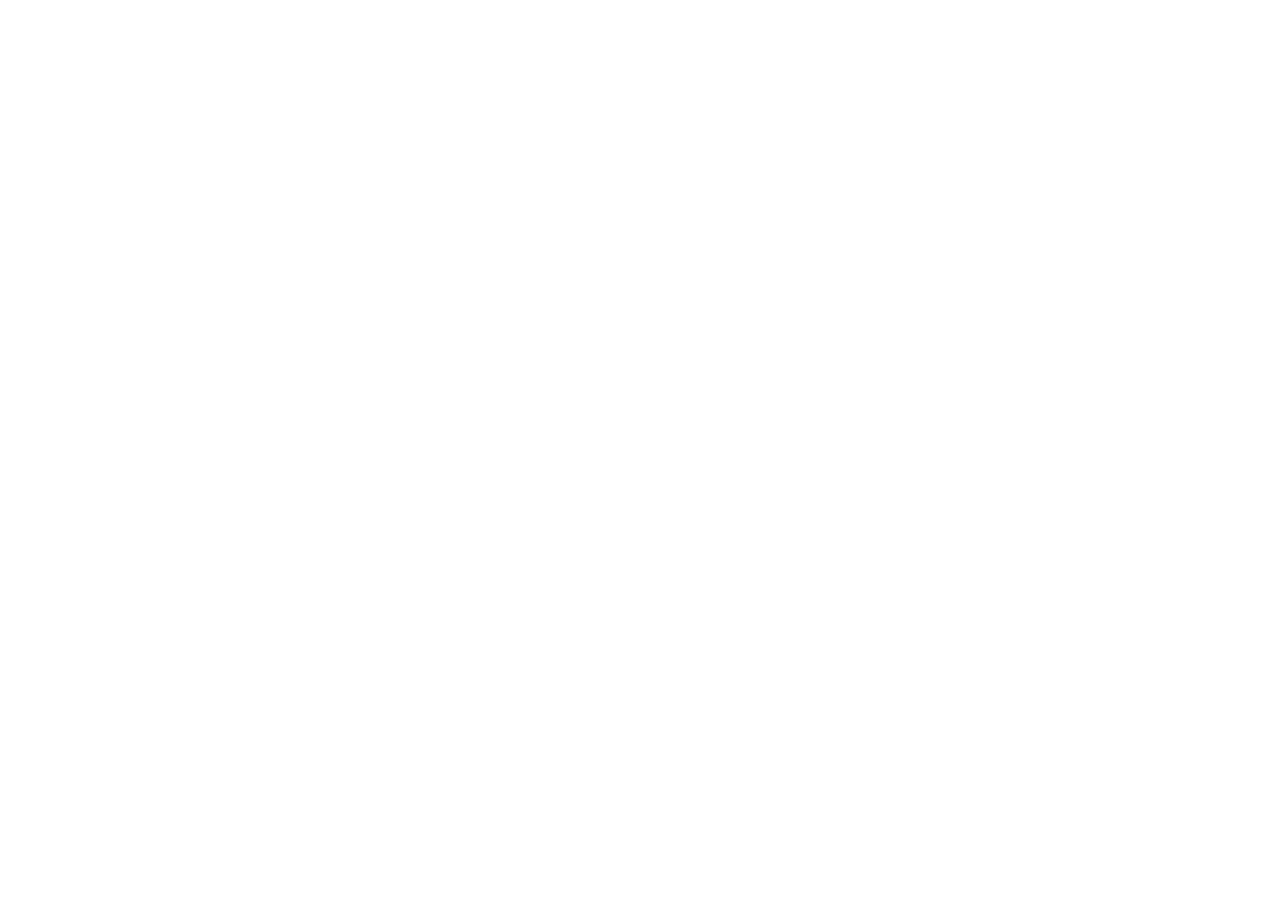
==== index.html @ 05fb0333 "Creación del index.html" ====
<!DOCTYPE html>
<html lang="en">
<head>
    <meta charset="UTF-8">
    <meta http-equiv="X-UA-Compatible" content="IE=edge">
    <meta name="viewport" content="width=device-width, initial-scale=1.0">
    <title>Document</title>
</head>
<body>
    
</body>
</html>
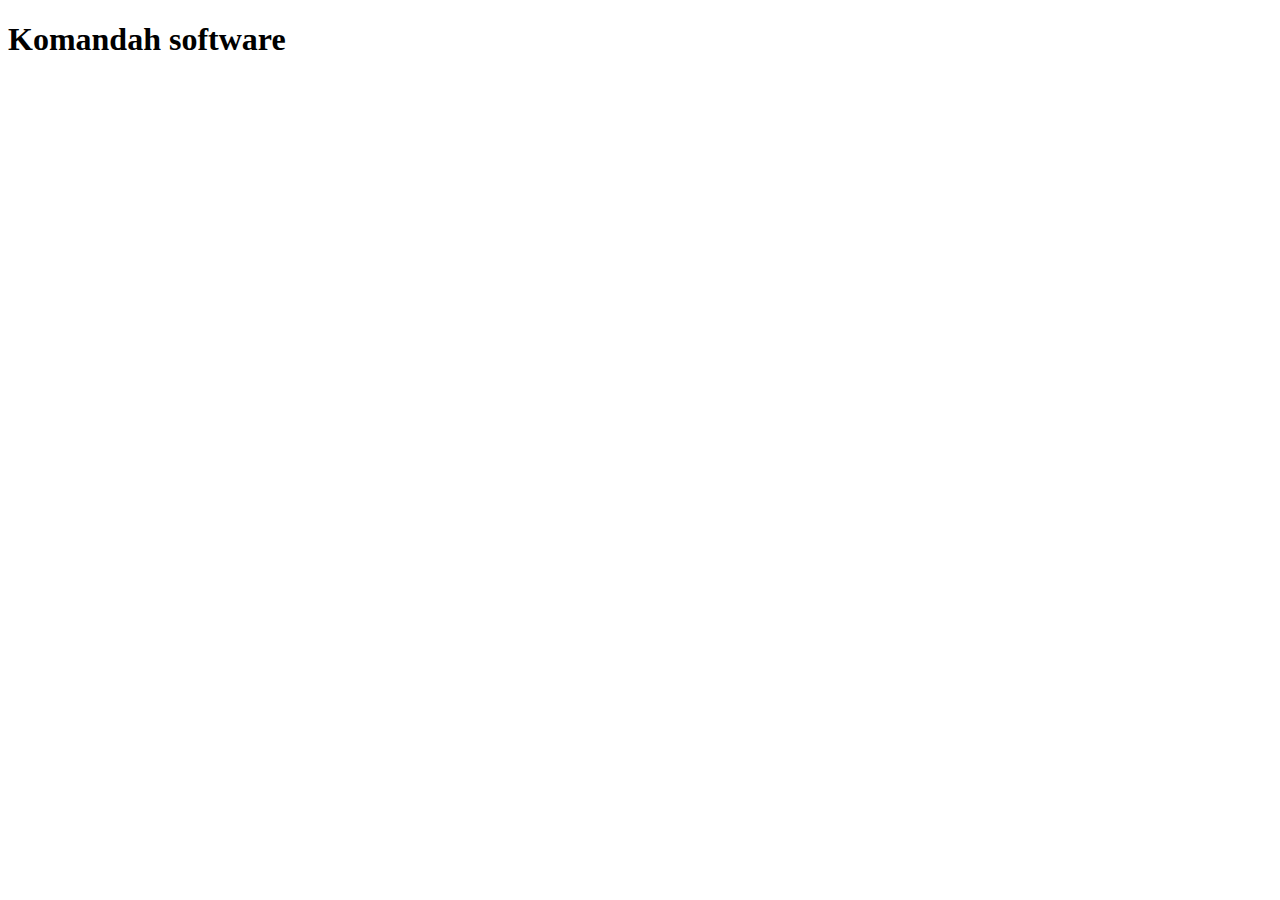
==== commit 02fc4839: "titulo agregado" ====
--- a/index.html
+++ b/index.html
@@ -7,6 +7,6 @@
     <title>Document</title>
 </head>
 <body>
-    
+    <h1>Komandah software</h1>
 </body>
 </html>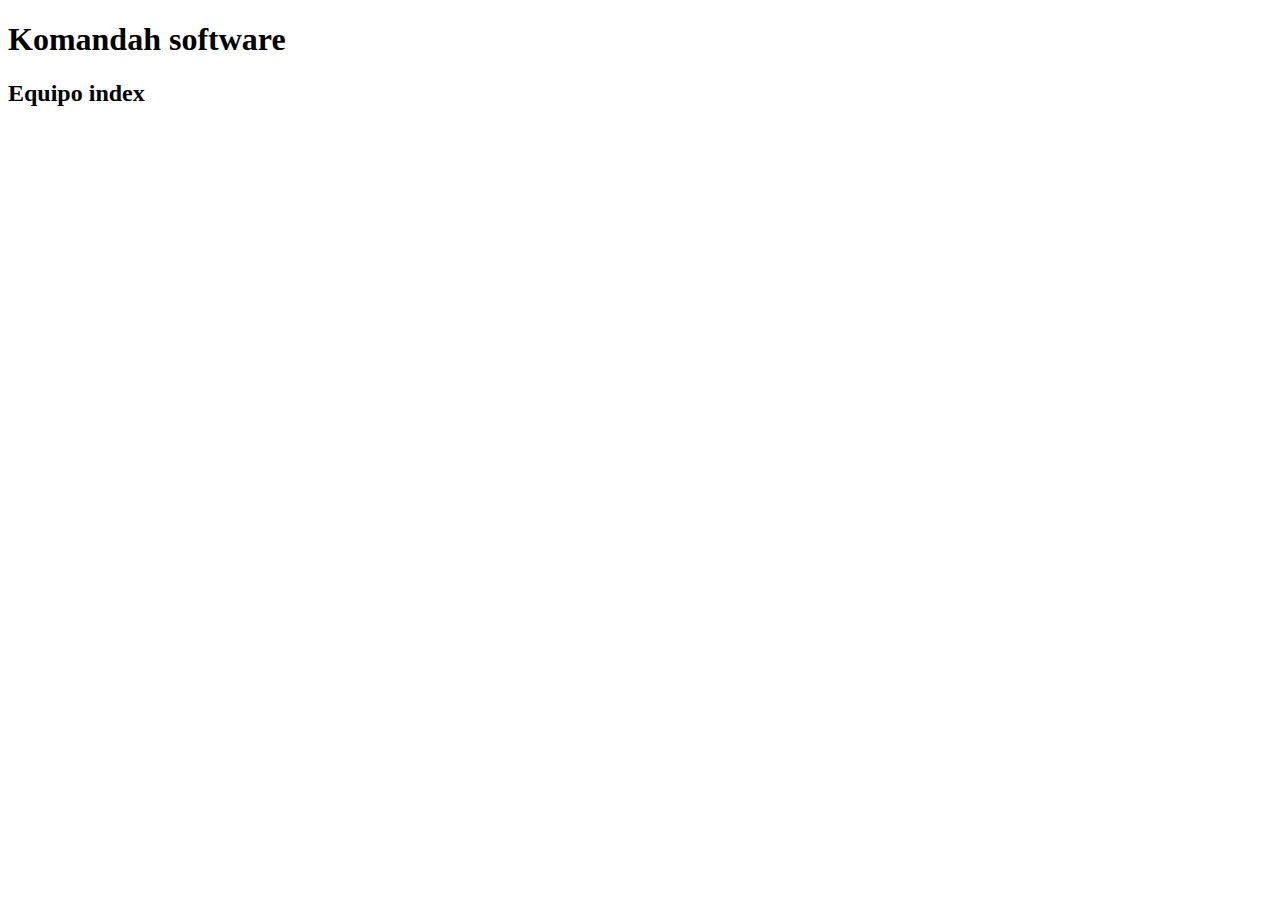
==== commit f1958b3f: "Equipo añadido" ====
--- a/index.html
+++ b/index.html
@@ -8,5 +8,6 @@
 </head>
 <body>
     <h1>Komandah software</h1>
+    <h2>Equipo index</h2>
 </body>
 </html>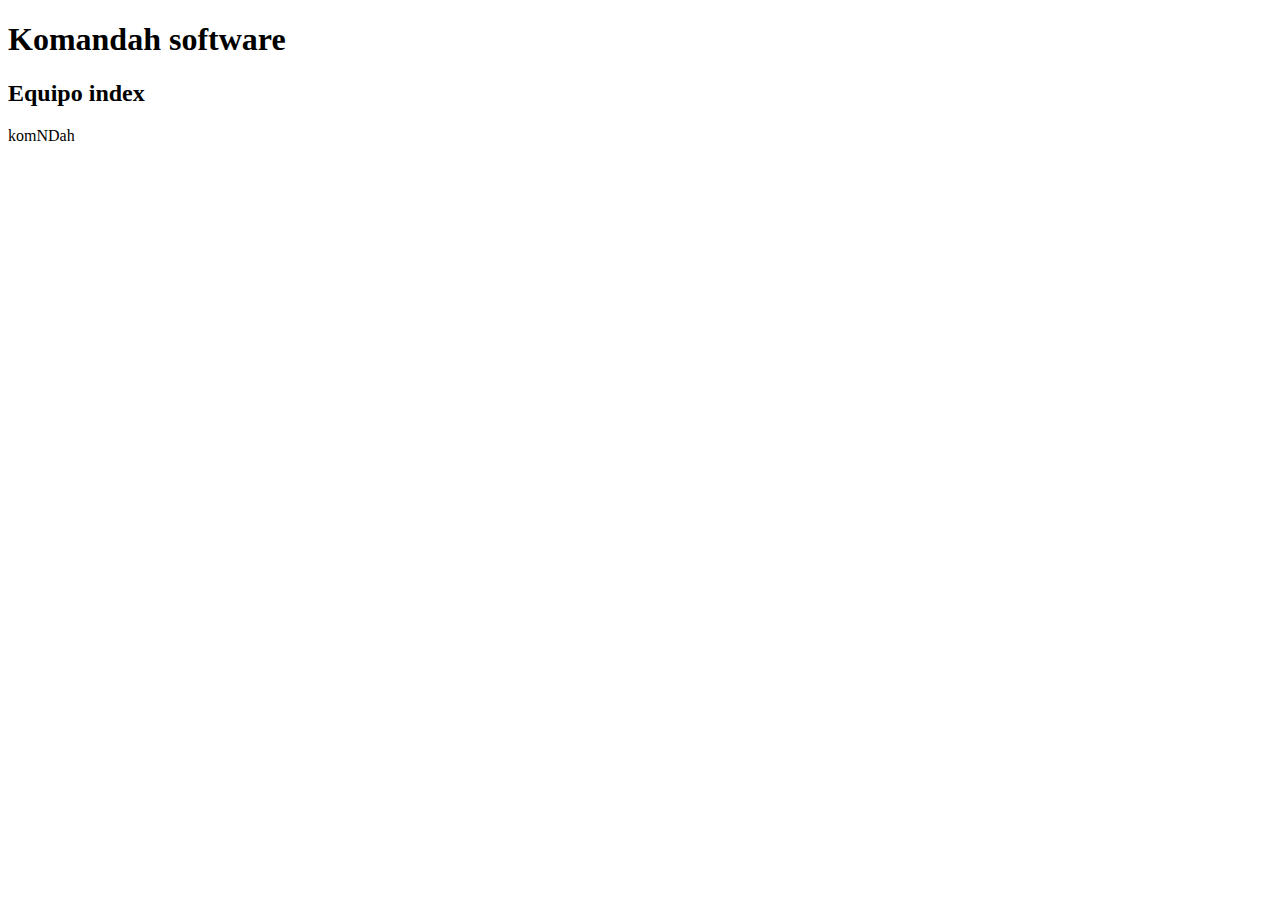
==== commit 4c0380a4: "parrafo de comanda agregado" ====
--- a/index.html
+++ b/index.html
@@ -9,5 +9,6 @@
 <body>
     <h1>Komandah software</h1>
     <h2>Equipo index</h2>
+    <p>komNDah</p>
 </body>
 </html>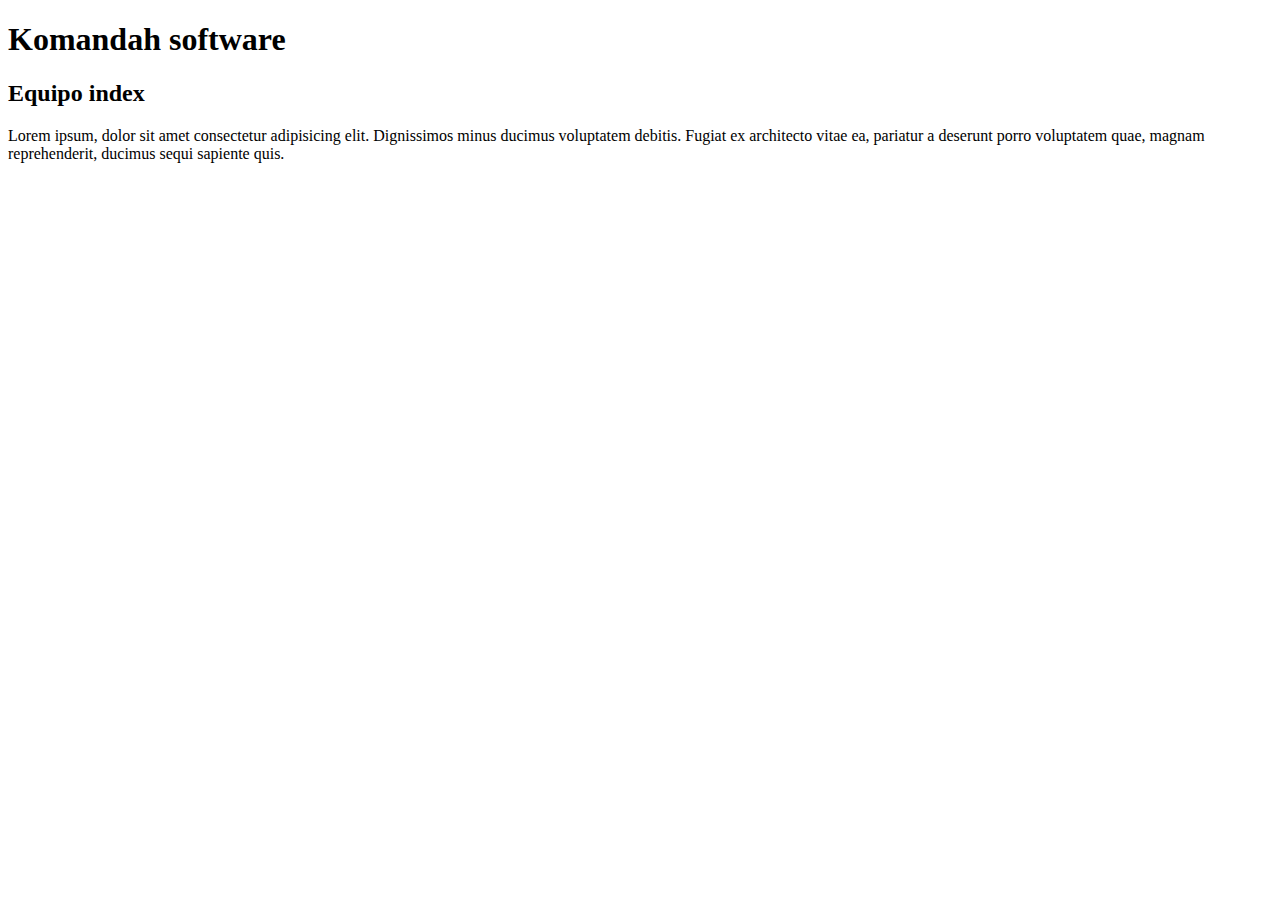
==== commit 973b2eab: "agregado un lorem ipsum de ejemplo" ====
--- a/index.html
+++ b/index.html
@@ -9,6 +9,7 @@
 <body>
     <h1>Komandah software</h1>
     <h2>Equipo index</h2>
-    <p>komNDah</p>
+    <p>
+    Lorem ipsum, dolor sit amet consectetur adipisicing elit. Dignissimos minus ducimus voluptatem debitis. Fugiat ex architecto vitae ea, pariatur a deserunt porro voluptatem quae, magnam reprehenderit, ducimus sequi sapiente quis.</p>
 </body>
 </html>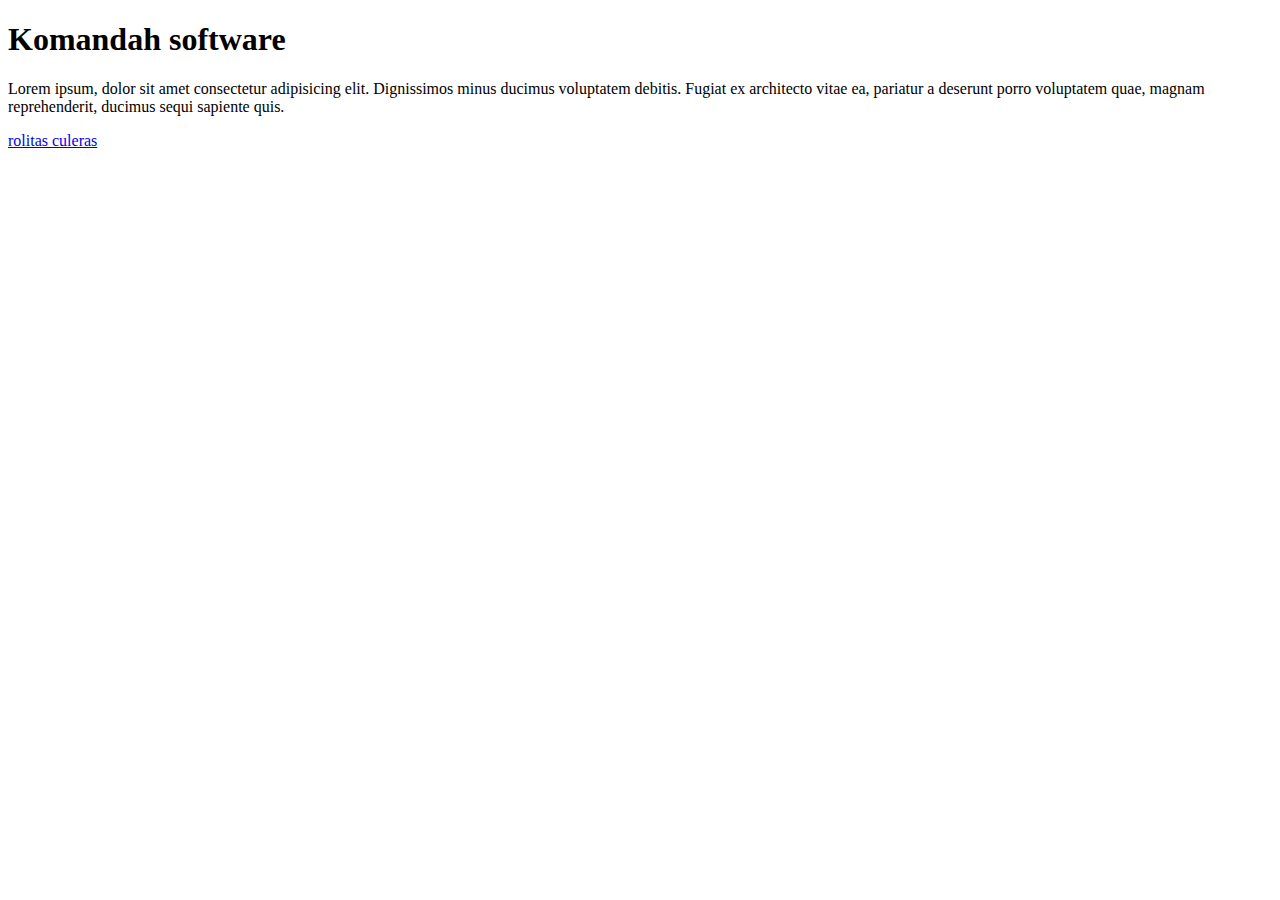
==== commit 33ed95ab: "puse spam en el index xddddd" ====
--- a/index.html
+++ b/index.html
@@ -4,12 +4,12 @@
     <meta charset="UTF-8">
     <meta http-equiv="X-UA-Compatible" content="IE=edge">
     <meta name="viewport" content="width=device-width, initial-scale=1.0">
-    <title>Document</title>
+    <title>sexoooo</title>
 </head>
 <body>
     <h1>Komandah software</h1>
-    <h2>Equipo index</h2>
     <p>
     Lorem ipsum, dolor sit amet consectetur adipisicing elit. Dignissimos minus ducimus voluptatem debitis. Fugiat ex architecto vitae ea, pariatur a deserunt porro voluptatem quae, magnam reprehenderit, ducimus sequi sapiente quis.</p>
+    <a href="https://soundcloud.com/senpaisuchil">rolitas culeras</a>
 </body>
 </html>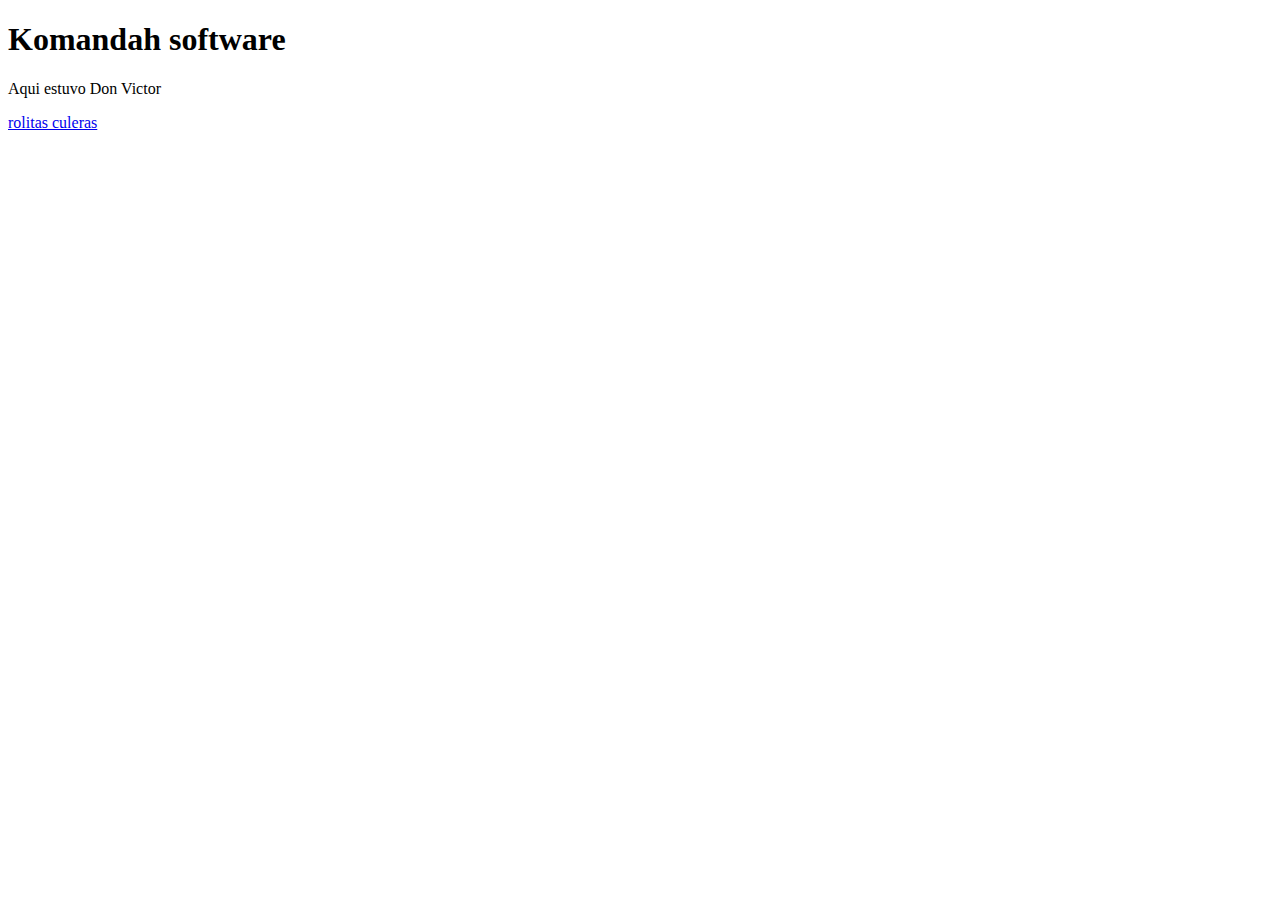
==== commit 2d78085b: "Aqui ya le entre al proyecto yo xd" ====
--- a/index.html
+++ b/index.html
@@ -9,7 +9,7 @@
 <body>
     <h1>Komandah software</h1>
     <p>
-    Lorem ipsum, dolor sit amet consectetur adipisicing elit. Dignissimos minus ducimus voluptatem debitis. Fugiat ex architecto vitae ea, pariatur a deserunt porro voluptatem quae, magnam reprehenderit, ducimus sequi sapiente quis.</p>
+    Aqui estuvo Don Victor</p>
     <a href="https://soundcloud.com/senpaisuchil">rolitas culeras</a>
 </body>
 </html>